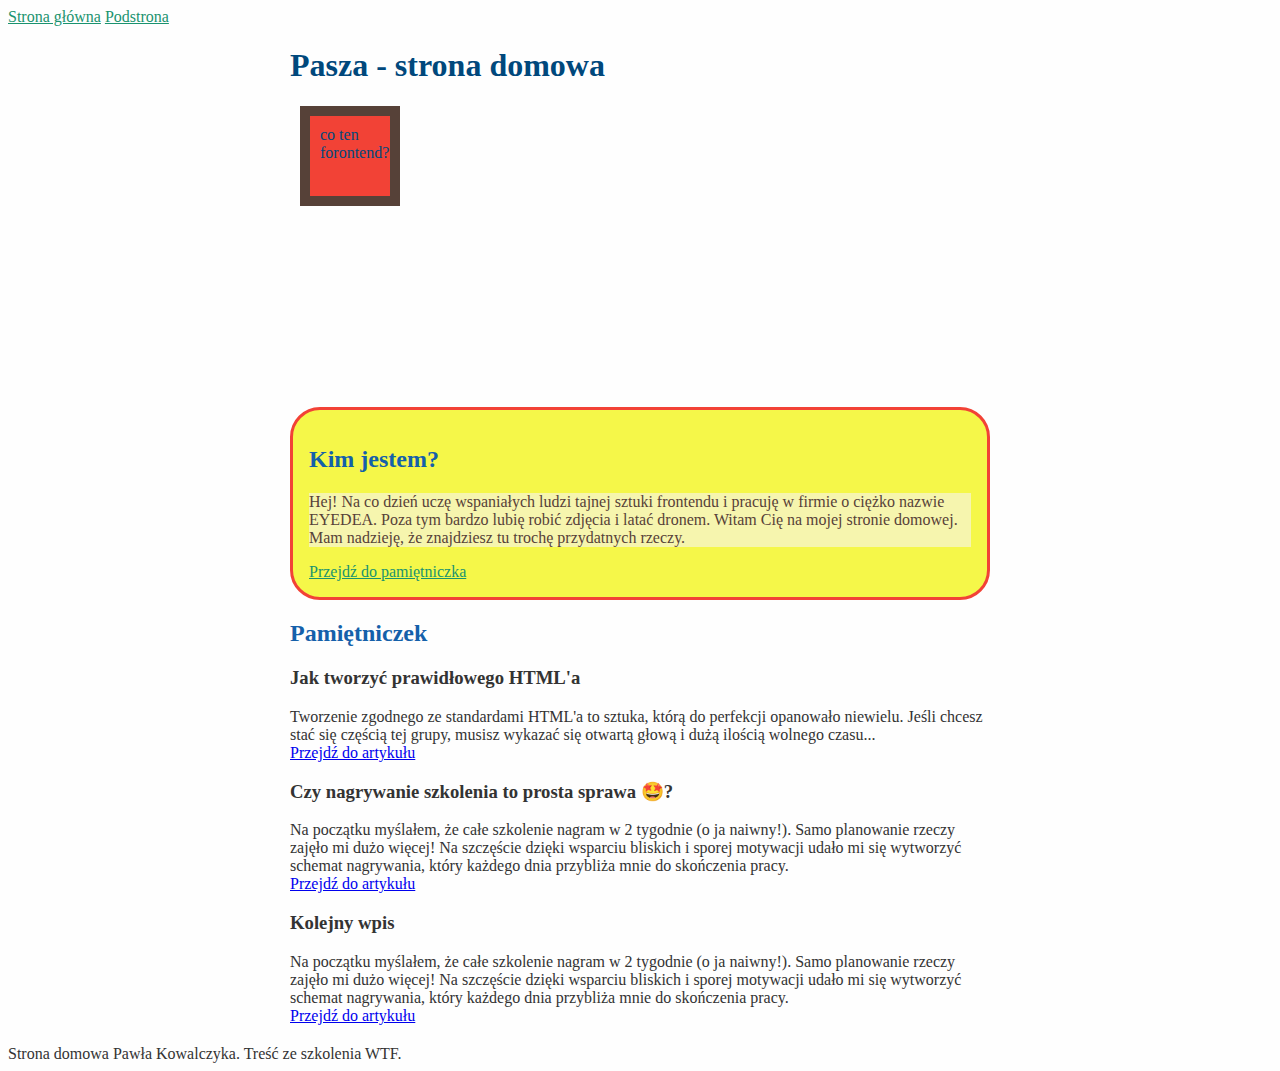
==== index.html @ e0e02357 "upiekszenie" ====
<!DOCTYPE html>
<html lang="pl">

<head>
	<meta charset="UTF-8">
	<meta name="viewport" content="width=device-width, initial-scale=1.0">
	<meta http-equiv="X-UA-Compatible" content="ie-edge">
	<title>Document - Github</title>
	<link href="style.css" rel="stylesheet" type="text/css">
</head>

<body>
	<header>
		<a class="link" href="index.html">Strona główna</a>
		<a class="link" href="podstrona.html">Podstrona</a>
	</header>
	<main class="main">
		<header class="heading">
      <h1 class="mainHeader">Pasza - strona domowa</h1>
      
      <div class="box">co ten forontend?</div>
		</header>

		<section class="about">
			<h2 class="sectionHeader">Kim jestem?</h2>
      <p class="paragraph">Hej! Na co dzień uczę wspaniałych ludzi tajnej sztuki frontendu i pracuję w firmie o ciężko nazwie EYEDEA. Poza tym bardzo lubię robić zdjęcia i latać dronem. Witam Cię na mojej stronie domowej. Mam nadzieję, że znajdziesz tu trochę przydatnych rzeczy.
      </p>
      <a href="#" class="link">Przejdź do pamiętniczka</a>
		</section>

		<section>
			<h2 class="diaryHeader">Pamiętniczek</h2>
			<section>
				<h3>Jak tworzyć prawidłowego HTML'a</h3>
				<p>Tworzenie zgodnego ze standardami HTML'a to sztuka, którą do perfekcji opanowało niewielu. Jeśli
					chcesz stać się częścią tej grupy, musisz wykazać się otwartą głową i dużą ilością wolnego czasu...<br>
					<a href="podstrona.html">Przejdź do artykułu</a>
				</p>
			</section>
			<section>
				<h3 class="thirdHeader">Czy nagrywanie szkolenia to prosta sprawa 🤩?</h3>
				<p>Na początku myślałem, że całe szkolenie nagram w 2 tygodnie (o ja naiwny!). Samo planowanie rzeczy
					zajęło mi dużo więcej! Na szczęście dzięki wsparciu bliskich i sporej motywacji udało mi się
					wytworzyć schemat nagrywania, który każdego dnia przybliża mnie do skończenia pracy.<br>
					<a href="art2.html">Przejdź do artykułu</a>
				</p>
			</section>
			<section>
				<h3 class="thirdHeader">Kolejny wpis</h3>
				<p>Na początku myślałem, że całe szkolenie nagram w 2 tygodnie (o ja naiwny!). Samo planowanie rzeczy
					zajęło mi dużo więcej! Na szczęście dzięki wsparciu bliskich i sporej motywacji udało mi się
					wytworzyć schemat nagrywania, który każdego dnia przybliża mnie do skończenia pracy.<br>
					<a href="art3.html">Przejdź do artykułu</a>
				</p>
			</section>
		</section>
	</main>
	<footer>
		Strona domowa Pawła Kowalczyka. Treść ze szkolenia WTF.
	</footer>
	<script src="main.js"></script>
</body>

</html>
---- style.css ----
body {
	background: #fefefe;
	color: #333;
  }
  
  .diaryHeader, .sectionHeader{
	  color: #1460aa;
  }
  
  .paragraph {
	
	background: #f6f5ae;
  }
  
  .heading {
	color: #00487C;
	height: 40vh;
  }
  
  thirdHeader {
	color: #0496FF;
  }
  
  .link {
	color: #1A936F;
  }
  
  .main {
	width: 100%;
	max-width: 700px;
	margin: 20px auto;
  }
  
  .about {
	color: #564138;
	background: #f5f749;
	border: 3px solid #f24236;
	padding: 16px;
	border-radius: 30px;
  }
  
  section {
	display: block;
  }
  
  .box {
	width: 100px;
	height: 100px;
	background: #f24236;
	padding: 10px;
	border: 10px solid #564138;
	margin: 10px;
	box-sizing: border-box;
  }
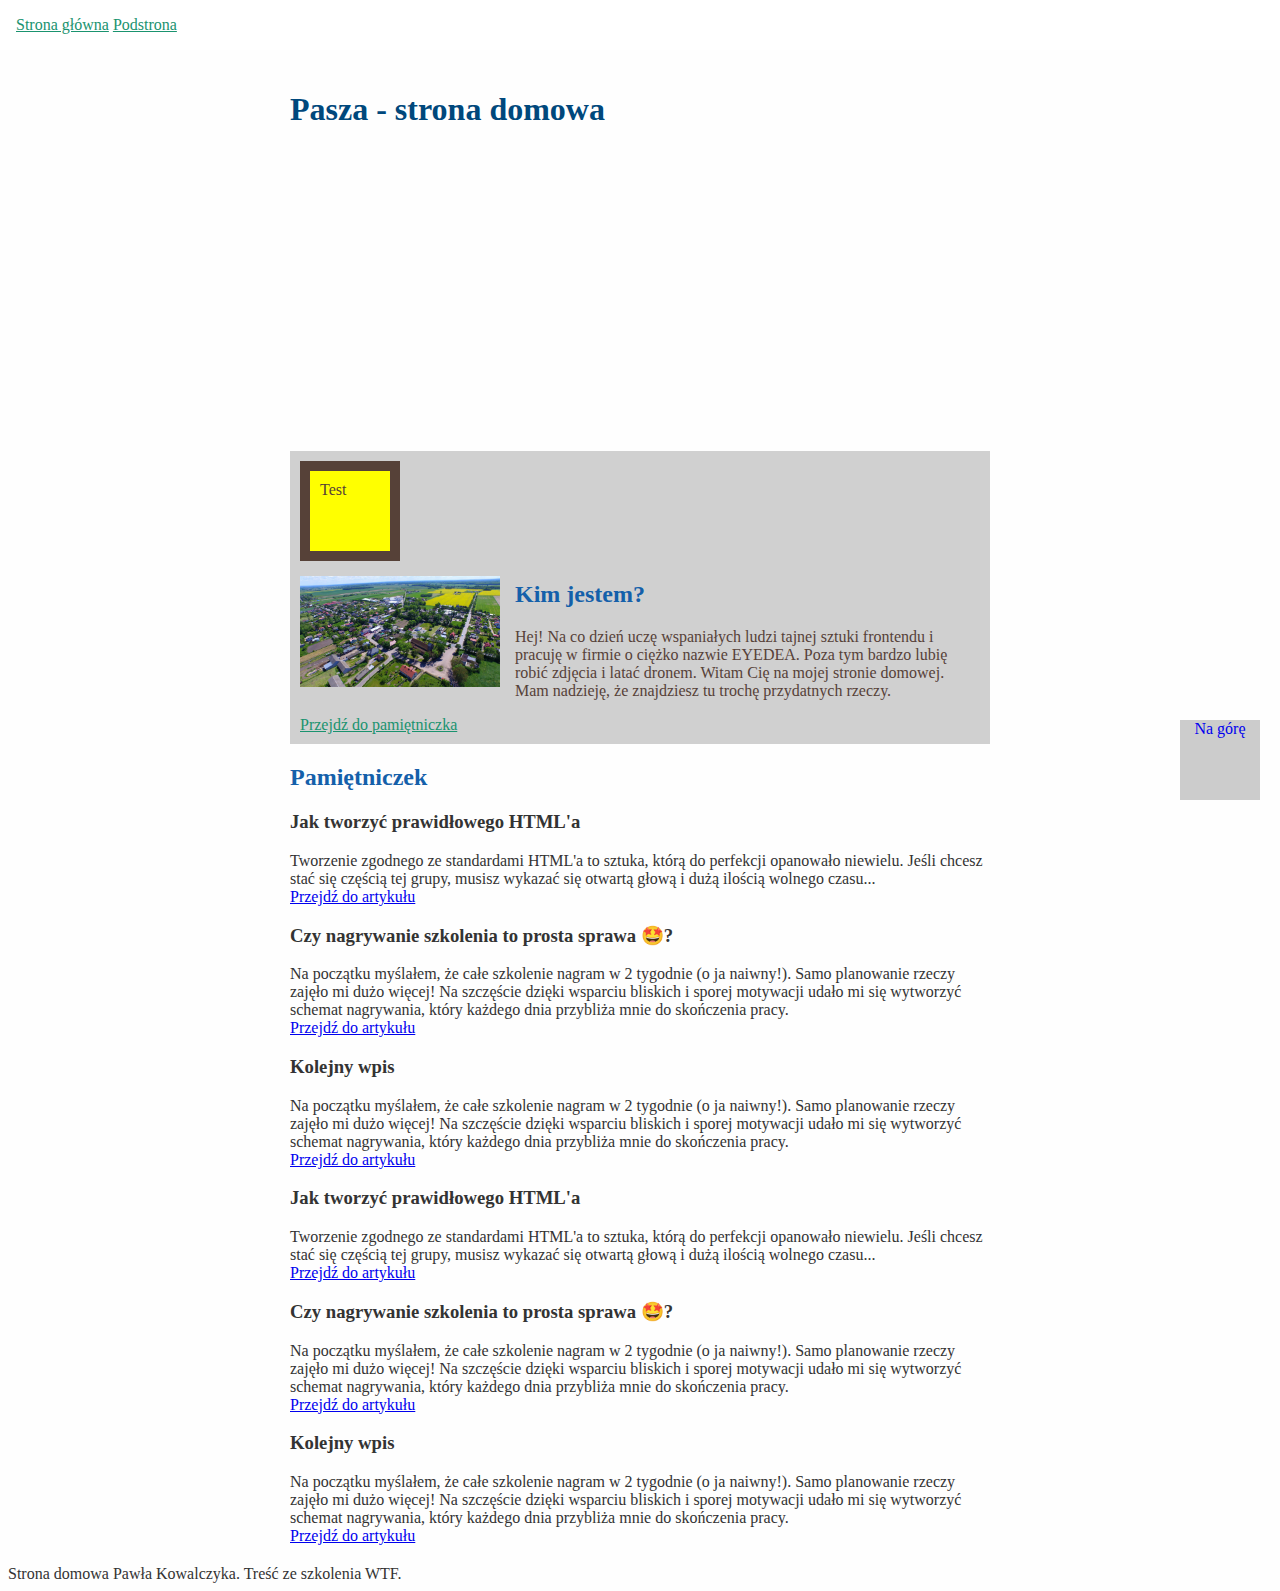
==== commit eacb3824: "feat: box" ====
--- a/index.html
+++ b/index.html
@@ -10,25 +10,29 @@
 </head>
 
 <body>
-	<header>
+	<header class="navigation">
 		<a class="link" href="index.html">Strona główna</a>
 		<a class="link" href="podstrona.html">Podstrona</a>
 	</header>
-	<main class="main">
+	<main id="top" class="main">
 		<header class="heading">
       <h1 class="mainHeader">Pasza - strona domowa</h1>
       
-      <div class="box">co ten forontend?</div>
+      
 		</header>
 
 		<section class="about">
+			<div class="boxSticky">Test</div>
+			<!-- <div class="box">co ten forontend?</div> -->
+			<!-- <div class="boxTest">co ten forontend?</div> -->
+			<img src="winnica_min.png" alt="Tymczasem w Winnicy logo" class="imgWinnica">
 			<h2 class="sectionHeader">Kim jestem?</h2>
-      <p class="paragraph">Hej! Na co dzień uczę wspaniałych ludzi tajnej sztuki frontendu i pracuję w firmie o ciężko nazwie EYEDEA. Poza tym bardzo lubię robić zdjęcia i latać dronem. Witam Cię na mojej stronie domowej. Mam nadzieję, że znajdziesz tu trochę przydatnych rzeczy.
+      		<p class="paragraph">Hej! Na co dzień uczę wspaniałych ludzi tajnej sztuki frontendu i pracuję w firmie o ciężko nazwie EYEDEA. Poza tym bardzo lubię robić zdjęcia i latać dronem. Witam Cię na mojej stronie domowej. Mam nadzieję, że znajdziesz tu trochę przydatnych rzeczy.
       </p>
       <a href="#" class="link">Przejdź do pamiętniczka</a>
 		</section>
 
-		<section>
+		<section class="diary">
 			<h2 class="diaryHeader">Pamiętniczek</h2>
 			<section>
 				<h3>Jak tworzyć prawidłowego HTML'a</h3>
@@ -53,9 +57,33 @@
 					<a href="art3.html">Przejdź do artykułu</a>
 				</p>
 			</section>
+			<section>
+					<h3>Jak tworzyć prawidłowego HTML'a</h3>
+					<p>Tworzenie zgodnego ze standardami HTML'a to sztuka, którą do perfekcji opanowało niewielu. Jeśli
+						chcesz stać się częścią tej grupy, musisz wykazać się otwartą głową i dużą ilością wolnego czasu...<br>
+						<a href="podstrona.html">Przejdź do artykułu</a>
+					</p>
+				</section>
+				<section>
+					<h3 class="thirdHeader">Czy nagrywanie szkolenia to prosta sprawa 🤩?</h3>
+					<p>Na początku myślałem, że całe szkolenie nagram w 2 tygodnie (o ja naiwny!). Samo planowanie rzeczy
+						zajęło mi dużo więcej! Na szczęście dzięki wsparciu bliskich i sporej motywacji udało mi się
+						wytworzyć schemat nagrywania, który każdego dnia przybliża mnie do skończenia pracy.<br>
+						<a href="art2.html">Przejdź do artykułu</a>
+					</p>
+				</section>
+				<section>
+					<h3 class="thirdHeader">Kolejny wpis</h3>
+					<p>Na początku myślałem, że całe szkolenie nagram w 2 tygodnie (o ja naiwny!). Samo planowanie rzeczy
+						zajęło mi dużo więcej! Na szczęście dzięki wsparciu bliskich i sporej motywacji udało mi się
+						wytworzyć schemat nagrywania, który każdego dnia przybliża mnie do skończenia pracy.<br>
+						<a href="art3.html">Przejdź do artykułu</a>
+					</p>
+				</section>
 		</section>
 	</main>
 	<footer>
+		<a href="#top" class="top">Na górę</a>
 		Strona domowa Pawła Kowalczyka. Treść ze szkolenia WTF.
 	</footer>
 	<script src="main.js"></script>
--- a/style.css
+++ b/style.css
@@ -9,7 +9,6 @@
   
   .paragraph {
 	
-	background: #f6f5ae;
   }
   
   .heading {
@@ -29,26 +28,81 @@
 	width: 100%;
 	max-width: 700px;
 	margin: 20px auto;
+	padding-top: 50px;
   }
   
   .about {
 	color: #564138;
-	background: #f5f749;
-	border: 3px solid #f24236;
-	padding: 16px;
-	border-radius: 30px;
+	background: rgba(204, 204, 204, 0.925);
+	padding: 10px;
+	/* overflow: hidden; */
   }
   
   section {
 	display: block;
   }
+
+  .boxSticky {
+	width: 100px;
+	height: 100px;
+	background: yellow;
+	padding: 10px;
+	border: 10px solid #564138;
+	box-sizing: border-box;
+	position: sticky;
+	top: 0;
+  }
   
-  .box {
-	width: 100px;
+  .box, .boxTest {
+	width: 150px;
 	height: 100px;
 	background: #f24236;
 	padding: 10px;
 	border: 10px solid #564138;
-	margin: 10px;
 	box-sizing: border-box;
-  }+	position: absolute;
+	top: 20px;
+	left: 50%;
+  }
+
+  .box {
+	z-index: 5;
+  }
+
+  .boxTest {
+	top: 60px;
+	left: 60%;
+	background: yellow;
+	z-index: 4;
+	position: fixed;
+  }
+
+.top {
+	  position: fixed;
+	  bottom: 100px;
+	  right: 20px;
+	  box-sizing: border-box;
+	  width: 80px;
+	  height: 80px;
+	  text-align: center;
+	  background: #ccc;
+	  text-decoration: none;
+  }
+
+.navigation {
+	position: fixed;
+	width: 100%;
+	top: 0;
+	left: 0;
+	box-sizing: border-box;
+	padding: 16px;
+	background: #fff;
+}
+
+.imgWinnica {
+	width: 100%;
+	max-width: 200px;
+	display: block;
+	float: left;
+	margin: 15px 15px 10px 0;
+}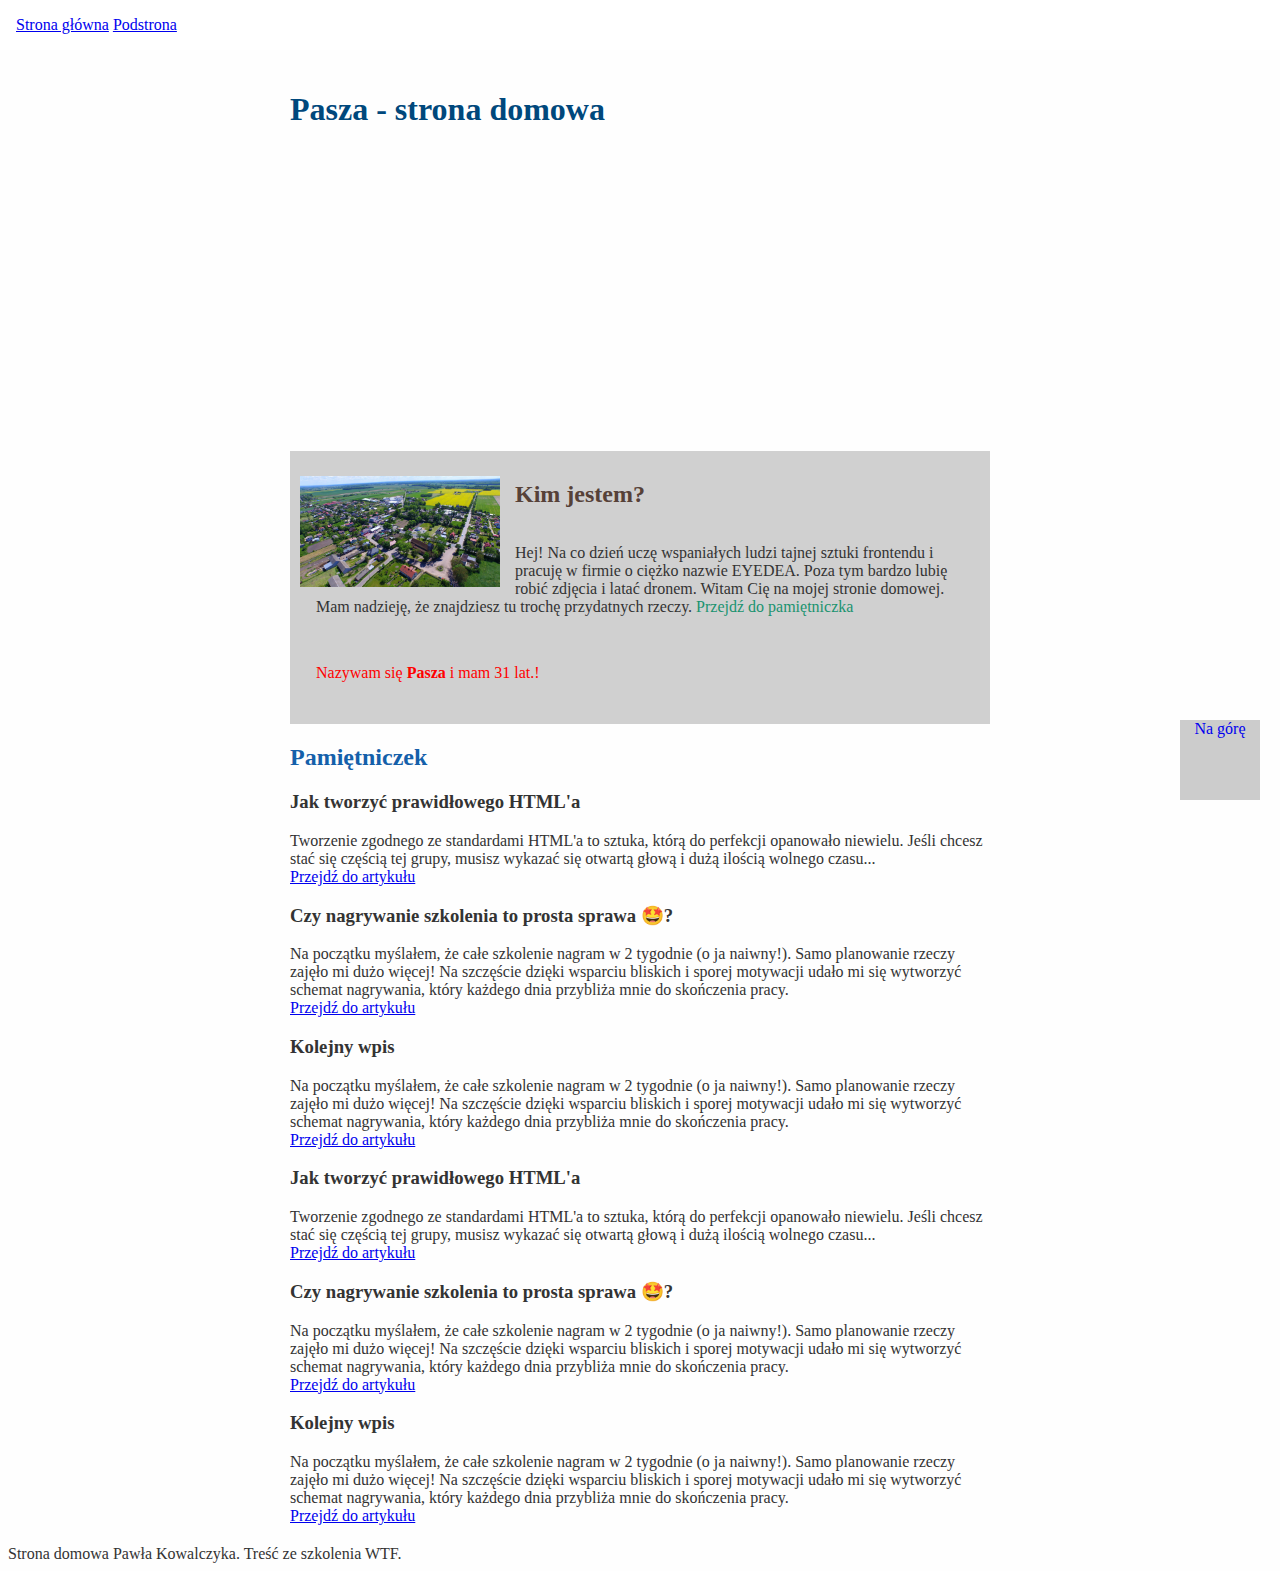
==== commit 32c1d636: "feat: klasy BEM i JS" ====
--- a/index.html
+++ b/index.html
@@ -11,25 +11,27 @@
 
 <body>
 	<header class="navigation">
-		<a class="link" href="index.html">Strona główna</a>
-		<a class="link" href="podstrona.html">Podstrona</a>
+		<a class="navigation__link" href="index.html">Strona główna</a>
+		<a class="navigation__link" href="podstrona.html">Podstrona</a>
 	</header>
 	<main id="top" class="main">
 		<header class="heading">
-      <h1 class="mainHeader">Pasza - strona domowa</h1>
-      
-      
+			<h1 class="mainHeader">Pasza - strona domowa</h1>
 		</header>
 
 		<section class="about">
-			<div class="boxSticky">Test</div>
+			<!-- <div class="boxSticky">Test</div> -->
 			<!-- <div class="box">co ten forontend?</div> -->
 			<!-- <div class="boxTest">co ten forontend?</div> -->
-			<img src="winnica_min.png" alt="Tymczasem w Winnicy logo" class="imgWinnica">
-			<h2 class="sectionHeader">Kim jestem?</h2>
-      		<p class="paragraph">Hej! Na co dzień uczę wspaniałych ludzi tajnej sztuki frontendu i pracuję w firmie o ciężko nazwie EYEDEA. Poza tym bardzo lubię robić zdjęcia i latać dronem. Witam Cię na mojej stronie domowej. Mam nadzieję, że znajdziesz tu trochę przydatnych rzeczy.
-      </p>
-      <a href="#" class="link">Przejdź do pamiętniczka</a>
+			<img src="winnica_min.png" alt="Tymczasem w Winnicy logo" class="about__image">
+			<h2 class="about__header">Kim jestem?</h2>
+			<p class="about__paragraph">Hej! Na co dzień uczę wspaniałych ludzi tajnej sztuki frontendu i pracuję w firmie o
+				ciężko nazwie EYEDEA. Poza tym bardzo lubię robić zdjęcia i latać dronem. Witam Cię na mojej stronie
+				domowej. Mam nadzieję, że znajdziesz tu trochę przydatnych rzeczy.
+				<a href="#" class="about__link">Przejdź do pamiętniczka</a>
+			</p>
+			
+			<p class="about__paragraph about__paragraph--color about__paragraph--js">Testuję modyfikator!</p>
 		</section>
 
 		<section class="diary">
@@ -37,7 +39,8 @@
 			<section>
 				<h3>Jak tworzyć prawidłowego HTML'a</h3>
 				<p>Tworzenie zgodnego ze standardami HTML'a to sztuka, którą do perfekcji opanowało niewielu. Jeśli
-					chcesz stać się częścią tej grupy, musisz wykazać się otwartą głową i dużą ilością wolnego czasu...<br>
+					chcesz stać się częścią tej grupy, musisz wykazać się otwartą głową i dużą ilością wolnego
+					czasu...<br>
 					<a href="podstrona.html">Przejdź do artykułu</a>
 				</p>
 			</section>
@@ -58,28 +61,29 @@
 				</p>
 			</section>
 			<section>
-					<h3>Jak tworzyć prawidłowego HTML'a</h3>
-					<p>Tworzenie zgodnego ze standardami HTML'a to sztuka, którą do perfekcji opanowało niewielu. Jeśli
-						chcesz stać się częścią tej grupy, musisz wykazać się otwartą głową i dużą ilością wolnego czasu...<br>
-						<a href="podstrona.html">Przejdź do artykułu</a>
-					</p>
-				</section>
-				<section>
-					<h3 class="thirdHeader">Czy nagrywanie szkolenia to prosta sprawa 🤩?</h3>
-					<p>Na początku myślałem, że całe szkolenie nagram w 2 tygodnie (o ja naiwny!). Samo planowanie rzeczy
-						zajęło mi dużo więcej! Na szczęście dzięki wsparciu bliskich i sporej motywacji udało mi się
-						wytworzyć schemat nagrywania, który każdego dnia przybliża mnie do skończenia pracy.<br>
-						<a href="art2.html">Przejdź do artykułu</a>
-					</p>
-				</section>
-				<section>
-					<h3 class="thirdHeader">Kolejny wpis</h3>
-					<p>Na początku myślałem, że całe szkolenie nagram w 2 tygodnie (o ja naiwny!). Samo planowanie rzeczy
-						zajęło mi dużo więcej! Na szczęście dzięki wsparciu bliskich i sporej motywacji udało mi się
-						wytworzyć schemat nagrywania, który każdego dnia przybliża mnie do skończenia pracy.<br>
-						<a href="art3.html">Przejdź do artykułu</a>
-					</p>
-				</section>
+				<h3>Jak tworzyć prawidłowego HTML'a</h3>
+				<p>Tworzenie zgodnego ze standardami HTML'a to sztuka, którą do perfekcji opanowało niewielu. Jeśli
+					chcesz stać się częścią tej grupy, musisz wykazać się otwartą głową i dużą ilością wolnego
+					czasu...<br>
+					<a href="podstrona.html">Przejdź do artykułu</a>
+				</p>
+			</section>
+			<section>
+				<h3 class="thirdHeader">Czy nagrywanie szkolenia to prosta sprawa 🤩?</h3>
+				<p>Na początku myślałem, że całe szkolenie nagram w 2 tygodnie (o ja naiwny!). Samo planowanie rzeczy
+					zajęło mi dużo więcej! Na szczęście dzięki wsparciu bliskich i sporej motywacji udało mi się
+					wytworzyć schemat nagrywania, który każdego dnia przybliża mnie do skończenia pracy.<br>
+					<a href="art2.html">Przejdź do artykułu</a>
+				</p>
+			</section>
+			<section>
+				<h3 class="thirdHeader">Kolejny wpis</h3>
+				<p>Na początku myślałem, że całe szkolenie nagram w 2 tygodnie (o ja naiwny!). Samo planowanie rzeczy
+					zajęło mi dużo więcej! Na szczęście dzięki wsparciu bliskich i sporej motywacji udało mi się
+					wytworzyć schemat nagrywania, który każdego dnia przybliża mnie do skończenia pracy.<br>
+					<a href="art3.html">Przejdź do artykułu</a>
+				</p>
+			</section>
 		</section>
 	</main>
 	<footer>
--- a/style.css
+++ b/style.css
@@ -1,48 +1,64 @@
 body {
 	background: #fefefe;
 	color: #333;
-  }
-  
-  .diaryHeader, .sectionHeader{
-	  color: #1460aa;
-  }
-  
-  .paragraph {
-	
-  }
-  
-  .heading {
+}
+
+.diaryHeader, .sectionHeader {
+	color: #1460aa;
+}
+
+.heading {
 	color: #00487C;
 	height: 40vh;
-  }
-  
-  thirdHeader {
+}
+
+thirdHeader {
 	color: #0496FF;
-  }
-  
-  .link {
-	color: #1A936F;
-  }
-  
-  .main {
+}
+
+.main {
 	width: 100%;
 	max-width: 700px;
 	margin: 20px auto;
 	padding-top: 50px;
-  }
-  
-  .about {
-	color: #564138;
+}
+
+.about {
 	background: rgba(204, 204, 204, 0.925);
 	padding: 10px;
 	/* overflow: hidden; */
-  }
-  
-  section {
+}
+
+.about__header {
+	color: #564138;
+}
+
+.about__link {
+	color: #1A936F;
+	text-decoration: none;
+}
+
+.about__paragraph {
+	padding: 16px;
+}
+
+.about__paragraph--color {
+	color: red;
+}
+
+.about__image {
+	width: 100%;
+	max-width: 200px;
 	display: block;
-  }
+	float: left;
+	margin: 15px 15px 10px 0;
+}
 
-  .boxSticky {
+section {
+	display: block;
+}
+
+.boxSticky {
 	width: 100px;
 	height: 100px;
 	background: yellow;
@@ -51,9 +67,9 @@
 	box-sizing: border-box;
 	position: sticky;
 	top: 0;
-  }
-  
-  .box, .boxTest {
+}
+
+.box, .boxTest {
 	width: 150px;
 	height: 100px;
 	background: #f24236;
@@ -63,31 +79,31 @@
 	position: absolute;
 	top: 20px;
 	left: 50%;
-  }
+}
 
-  .box {
+.box {
 	z-index: 5;
-  }
+}
 
-  .boxTest {
+.boxTest {
 	top: 60px;
 	left: 60%;
 	background: yellow;
 	z-index: 4;
 	position: fixed;
-  }
+}
 
 .top {
-	  position: fixed;
-	  bottom: 100px;
-	  right: 20px;
-	  box-sizing: border-box;
-	  width: 80px;
-	  height: 80px;
-	  text-align: center;
-	  background: #ccc;
-	  text-decoration: none;
-  }
+	position: fixed;
+	bottom: 100px;
+	right: 20px;
+	box-sizing: border-box;
+	width: 80px;
+	height: 80px;
+	text-align: center;
+	background: #ccc;
+	text-decoration: none;
+}
 
 .navigation {
 	position: fixed;
@@ -99,10 +115,3 @@
 	background: #fff;
 }
 
-.imgWinnica {
-	width: 100%;
-	max-width: 200px;
-	display: block;
-	float: left;
-	margin: 15px 15px 10px 0;
-}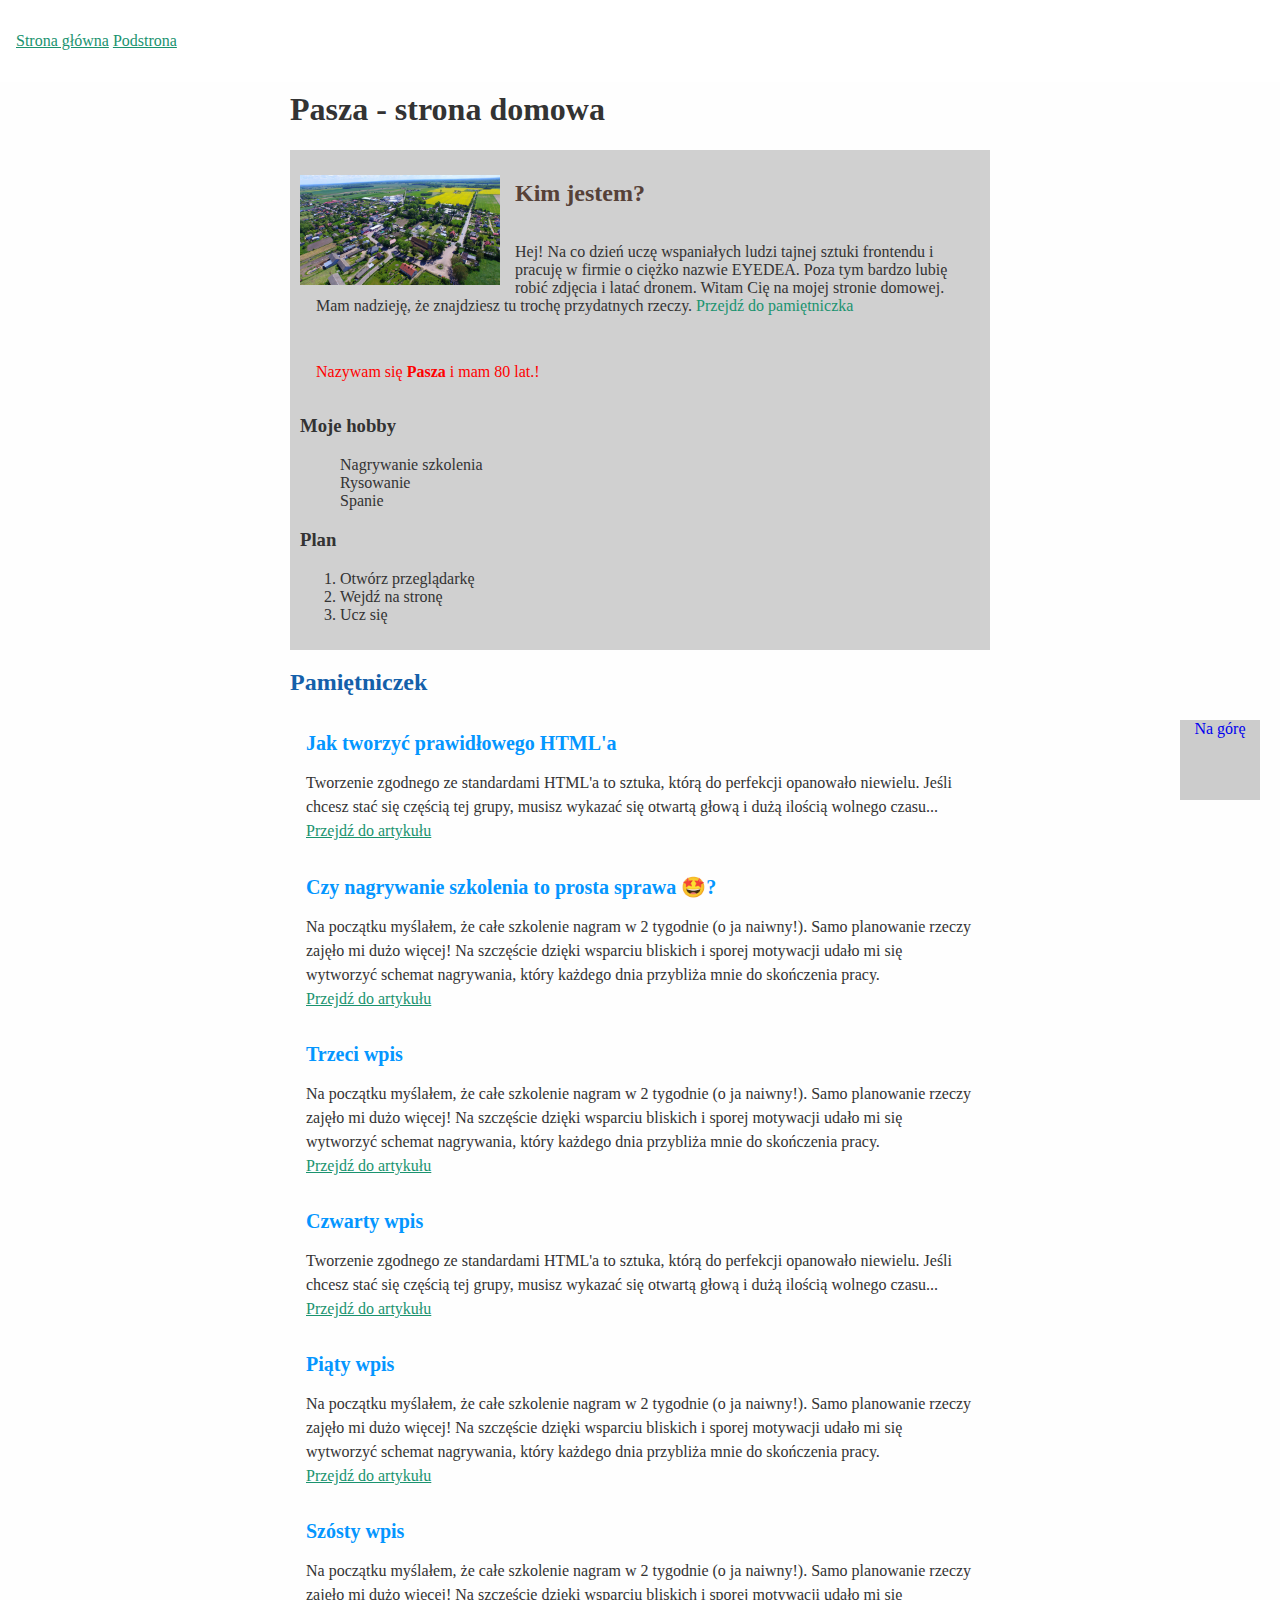
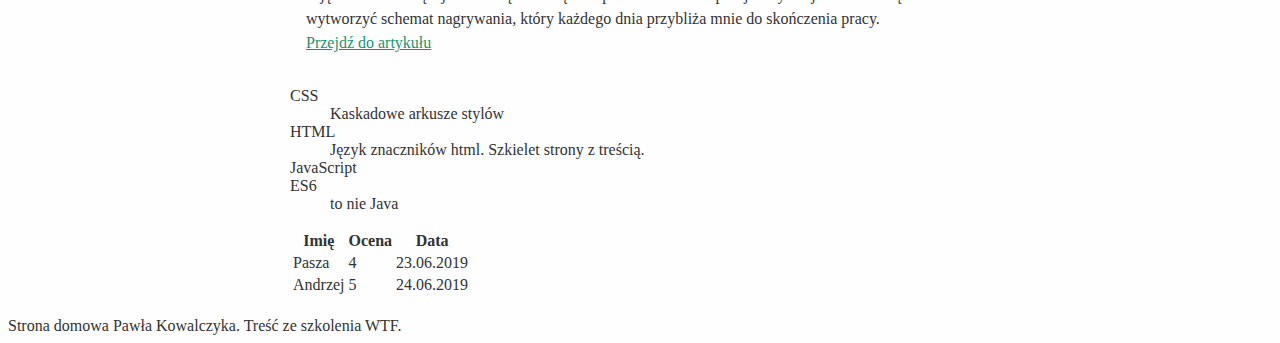
==== commit 8fbbb217: "feat: flex" ====
--- a/index.html
+++ b/index.html
@@ -6,17 +6,23 @@
 	<meta name="viewport" content="width=device-width, initial-scale=1.0">
 	<meta http-equiv="X-UA-Compatible" content="ie-edge">
 	<title>Document - Github</title>
+	<link href="normalize.css" res="stylesheet" type="text/css">
 	<link href="style.css" rel="stylesheet" type="text/css">
 </head>
 
 <body>
-	<header class="navigation">
-		<a class="navigation__link" href="index.html">Strona główna</a>
-		<a class="navigation__link" href="podstrona.html">Podstrona</a>
+	<header class="main-header">
+		<nav class="navigation">
+			<ul class="navigation__list">
+				<li class="navigation__item"><a class="navigation__link" href="index.html">Strona główna</a></li>
+				<li class="navigation__item"><a class="navigation__link" href="podstrona.html">Podstrona</a></li>
+				<li></li>
+			</ul>
+		</nav>
 	</header>
 	<main id="top" class="main">
-		<header class="heading">
-			<h1 class="mainHeader">Pasza - strona domowa</h1>
+		<header class="header">
+			<h1 class="header__title">Pasza - strona domowa</h1>
 		</header>
 
 		<section class="about">
@@ -32,58 +38,108 @@
 			</p>
 			
 			<p class="about__paragraph about__paragraph--color about__paragraph--js">Testuję modyfikator!</p>
+			<section class="hobby">
+				<h3>Moje hobby</h3>
+				<ul class="hobby__list">
+					<li>Nagrywanie szkolenia</li>
+					<li>Rysowanie</li>
+					<li>Spanie</li>
+				</ul>
+			</section>
+			<section class="hobby">
+					<h3>Plan</h3>
+					<ol>
+						<li>Otwórz przeglądarkę</li>
+						<li>Wejdź na stronę</li>
+						<li>Ucz się</li>
+					</ol>
+				</section>
 		</section>
 
 		<section class="diary">
-			<h2 class="diaryHeader">Pamiętniczek</h2>
-			<section>
-				<h3>Jak tworzyć prawidłowego HTML'a</h3>
-				<p>Tworzenie zgodnego ze standardami HTML'a to sztuka, którą do perfekcji opanowało niewielu. Jeśli
+			<h2 class="diary__header">Pamiętniczek</h2>
+			<section class="day">
+				<h3 class="day__header">Jak tworzyć prawidłowego HTML'a</h3>
+				<p class="day__paragraph">Tworzenie zgodnego ze standardami HTML'a to sztuka, którą do perfekcji opanowało niewielu. Jeśli
 					chcesz stać się częścią tej grupy, musisz wykazać się otwartą głową i dużą ilością wolnego
 					czasu...<br>
-					<a href="podstrona.html">Przejdź do artykułu</a>
+					<a href="podstrona.html" class="day__link">Przejdź do artykułu</a>
 				</p>
 			</section>
-			<section>
-				<h3 class="thirdHeader">Czy nagrywanie szkolenia to prosta sprawa 🤩?</h3>
-				<p>Na początku myślałem, że całe szkolenie nagram w 2 tygodnie (o ja naiwny!). Samo planowanie rzeczy
+			<section class="day">
+				<h3 class="day__header">Czy nagrywanie szkolenia to prosta sprawa 🤩?</h3>
+				<p class="day__paragraph">Na początku myślałem, że całe szkolenie nagram w 2 tygodnie (o ja naiwny!). Samo planowanie rzeczy
 					zajęło mi dużo więcej! Na szczęście dzięki wsparciu bliskich i sporej motywacji udało mi się
 					wytworzyć schemat nagrywania, który każdego dnia przybliża mnie do skończenia pracy.<br>
-					<a href="art2.html">Przejdź do artykułu</a>
+					<a href="art2.html" class="day__link">Przejdź do artykułu</a>
 				</p>
 			</section>
-			<section>
-				<h3 class="thirdHeader">Kolejny wpis</h3>
-				<p>Na początku myślałem, że całe szkolenie nagram w 2 tygodnie (o ja naiwny!). Samo planowanie rzeczy
+			<section class="day">
+				<h3 class="day__header">Trzeci wpis</h3>
+				<p class="day__paragraph">Na początku myślałem, że całe szkolenie nagram w 2 tygodnie (o ja naiwny!). Samo planowanie rzeczy
 					zajęło mi dużo więcej! Na szczęście dzięki wsparciu bliskich i sporej motywacji udało mi się
 					wytworzyć schemat nagrywania, który każdego dnia przybliża mnie do skończenia pracy.<br>
-					<a href="art3.html">Przejdź do artykułu</a>
+					<a href="art3.html" class="day__link">Przejdź do artykułu</a>
 				</p>
 			</section>
-			<section>
-				<h3>Jak tworzyć prawidłowego HTML'a</h3>
-				<p>Tworzenie zgodnego ze standardami HTML'a to sztuka, którą do perfekcji opanowało niewielu. Jeśli
+			<section class="day">
+				<h3 class="day__header">Czwarty wpis</h3>
+				<p class="day__paragraph">Tworzenie zgodnego ze standardami HTML'a to sztuka, którą do perfekcji opanowało niewielu. Jeśli
 					chcesz stać się częścią tej grupy, musisz wykazać się otwartą głową i dużą ilością wolnego
 					czasu...<br>
-					<a href="podstrona.html">Przejdź do artykułu</a>
+					<a href="podstrona.html" class="day__link">Przejdź do artykułu</a>
 				</p>
 			</section>
-			<section>
-				<h3 class="thirdHeader">Czy nagrywanie szkolenia to prosta sprawa 🤩?</h3>
-				<p>Na początku myślałem, że całe szkolenie nagram w 2 tygodnie (o ja naiwny!). Samo planowanie rzeczy
+			<section class="day">
+				<h3 class="day__header">Piąty wpis</h3>
+				<p class="day__paragraph">Na początku myślałem, że całe szkolenie nagram w 2 tygodnie (o ja naiwny!). Samo planowanie rzeczy
 					zajęło mi dużo więcej! Na szczęście dzięki wsparciu bliskich i sporej motywacji udało mi się
 					wytworzyć schemat nagrywania, który każdego dnia przybliża mnie do skończenia pracy.<br>
-					<a href="art2.html">Przejdź do artykułu</a>
+					<a href="art2.html" class="day__link">Przejdź do artykułu</a>
 				</p>
 			</section>
-			<section>
-				<h3 class="thirdHeader">Kolejny wpis</h3>
-				<p>Na początku myślałem, że całe szkolenie nagram w 2 tygodnie (o ja naiwny!). Samo planowanie rzeczy
+			<section class="day">
+				<h3 class="day__header">Szósty wpis</h3>
+				<p class="day__paragraph">Na początku myślałem, że całe szkolenie nagram w 2 tygodnie (o ja naiwny!). Samo planowanie rzeczy
 					zajęło mi dużo więcej! Na szczęście dzięki wsparciu bliskich i sporej motywacji udało mi się
 					wytworzyć schemat nagrywania, który każdego dnia przybliża mnie do skończenia pracy.<br>
-					<a href="art3.html">Przejdź do artykułu</a>
+					<a href="art3.html" class="day__link">Przejdź do artykułu</a>
 				</p>
 			</section>
+		</section>
+		<section class="glossary">
+			<dl>
+				<dt>CSS</dt>
+				<dd>Kaskadowe arkusze stylów</dd>
+				<dt>HTML</dt>
+				<dd>Język znaczników html. Szkielet strony z treścią.</dd>
+				<dt>JavaScript</dt>
+				<dt>ES6</dt>
+				<dd>to nie Java</dd>
+			</dl>
+		</section>
+		<section class="data">
+			<table class="table">
+				<thead>
+					<tr>
+						<th>Imię</th>
+						<th>Ocena</th>
+						<th>Data</th>
+					</tr>
+				</thead>
+				<tbody>
+					<tr>
+						<td>Pasza</td>
+						<td>4</td>
+						<td>23.06.2019</td>
+					</tr>
+					<tr>
+						<td>Andrzej</td>
+						<td>5</td>
+						<td>24.06.2019</td>
+					</tr>
+				</tbody>
+			</table>
 		</section>
 	</main>
 	<footer>
--- a/style.css
+++ b/style.css
@@ -1,19 +1,19 @@
+html {
+	box-sizing: border-box;
+}
+
+*, *::after, *::before {
+	box-sizing: inherit;
+}
+
 body {
 	background: #fefefe;
 	color: #333;
 }
 
-.diaryHeader, .sectionHeader {
-	color: #1460aa;
-}
-
-.heading {
+.header_title {
 	color: #00487C;
-	height: 40vh;
-}
-
-thirdHeader {
-	color: #0496FF;
+	margin-bottom: 48px;
 }
 
 .main {
@@ -52,6 +52,69 @@
 	display: block;
 	float: left;
 	margin: 15px 15px 10px 0;
+}
+
+.day {
+	padding: 16px;
+}
+
+.day__header {
+	margin: 0 0 16px;
+	color: #0496FF;
+	font-size: 20px;
+}
+
+.day__paragraph {
+	line-height: 24px;
+	padding: 0;
+	margin: 0;
+}
+
+.day__link {
+	color: #1A936F;
+}
+
+.diary {
+
+}
+
+.diary__header {
+	color: #1460aa;
+}
+
+.hobby {
+
+}
+
+.hobby__list {
+	list-style: none;
+}
+
+.main-header {
+	position: fixed;
+	width: 100%;
+	top: 0;
+	left: 0;
+	box-sizing: border-box;
+	padding: 16px;
+	background: #fff;
+}
+
+.navigation {
+
+}
+
+.navigation__item {
+	display: inline;
+}
+
+.navigation__list {
+	list-style: none;
+	padding: 0;
+}
+
+.navigation__link {
+	color: #1A936F;
 }
 
 section {
@@ -105,13 +168,4 @@
 	text-decoration: none;
 }
 
-.navigation {
-	position: fixed;
-	width: 100%;
-	top: 0;
-	left: 0;
-	box-sizing: border-box;
-	padding: 16px;
-	background: #fff;
-}
 
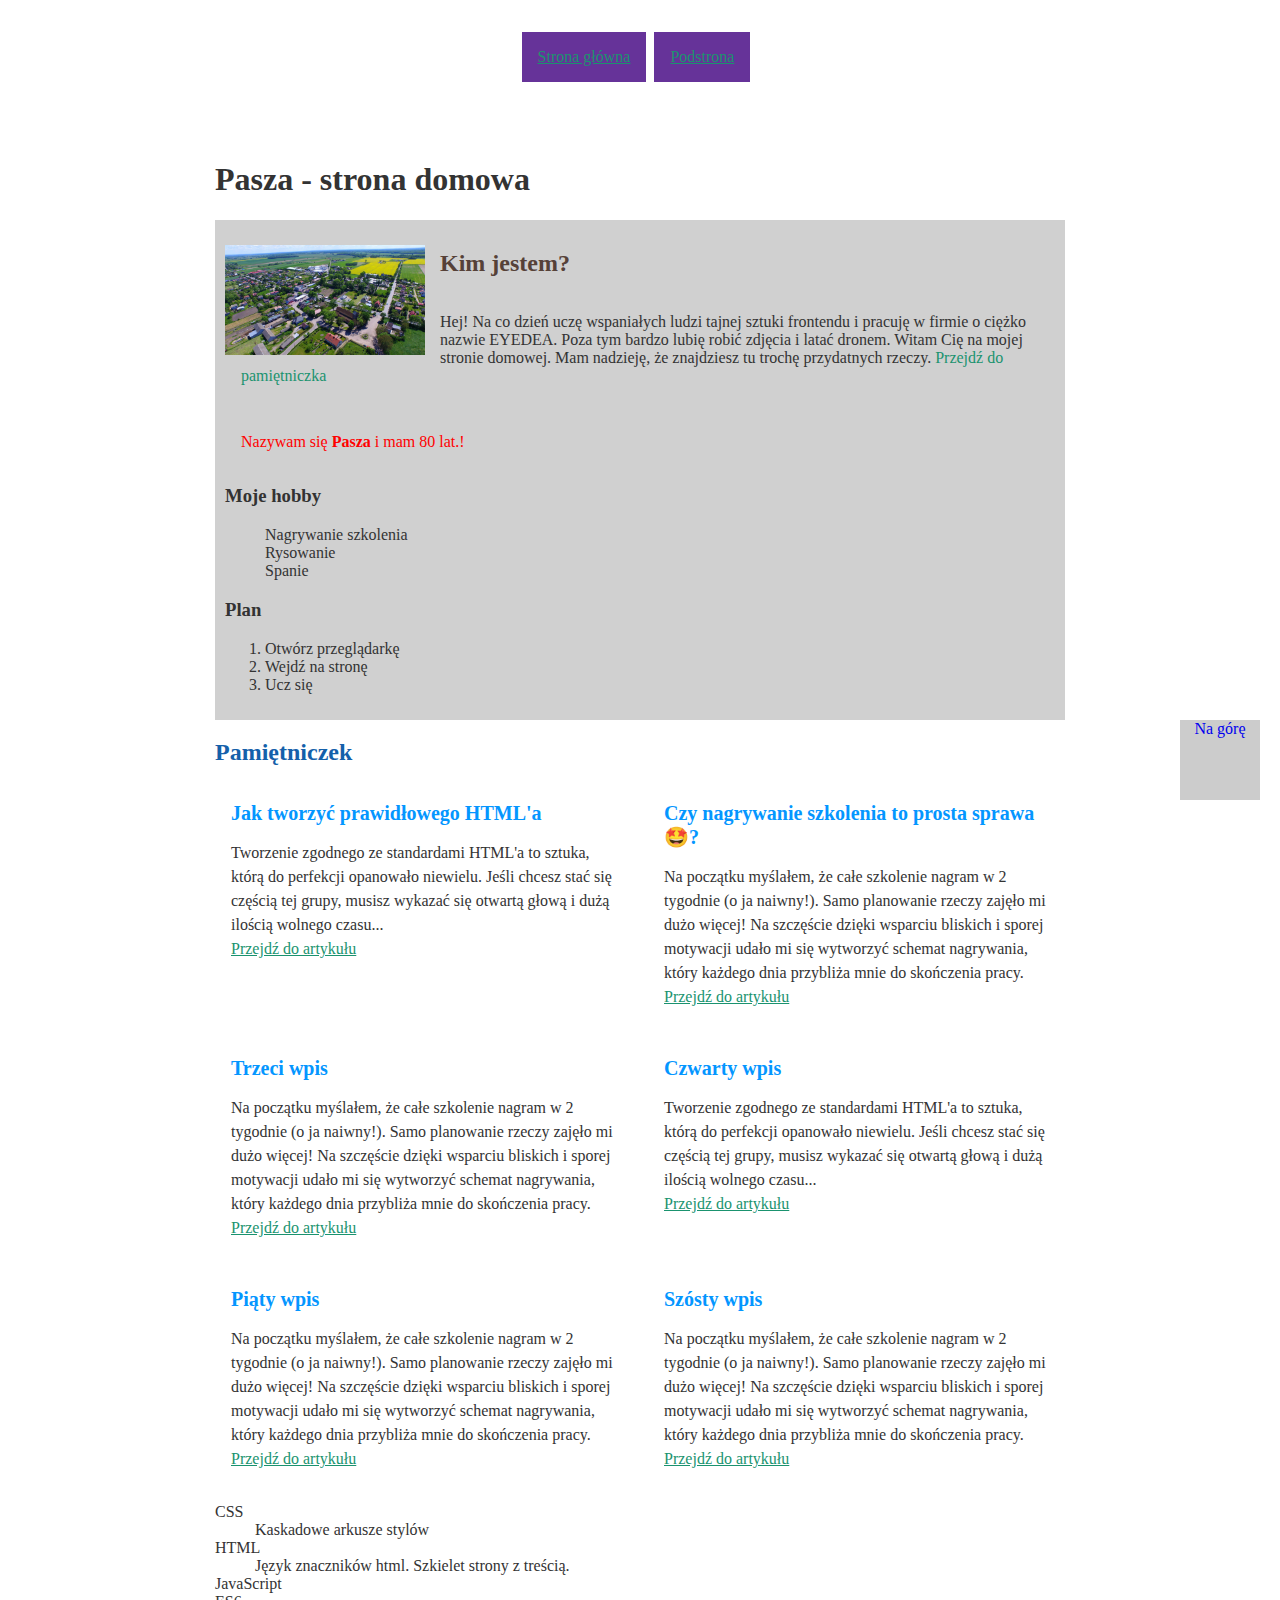
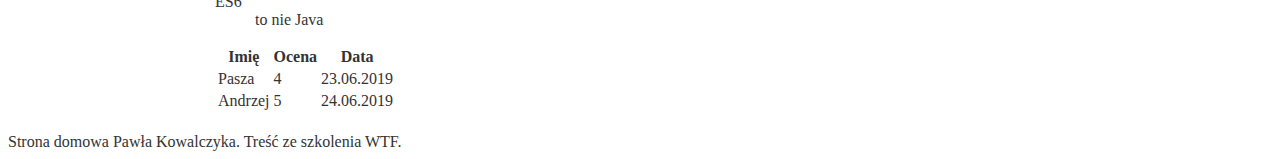
==== commit 2bcd8db2: "media queries" ====
--- a/index.html
+++ b/index.html
@@ -14,9 +14,12 @@
 	<header class="main-header">
 		<nav class="navigation">
 			<ul class="navigation__list">
-				<li class="navigation__item"><a class="navigation__link" href="index.html">Strona główna</a></li>
-				<li class="navigation__item"><a class="navigation__link" href="podstrona.html">Podstrona</a></li>
-				<li></li>
+				<li class="navigation__item">
+					<a class="navigation__link" href="index.html">Strona główna</a>
+				</li>
+				<li class="navigation__item">
+					<a class="navigation__link" href="podstrona.html">Podstrona</a>
+				</li>
 			</ul>
 		</nav>
 	</header>
@@ -56,8 +59,11 @@
 				</section>
 		</section>
 
+		
 		<section class="diary">
-			<h2 class="diary__header">Pamiętniczek</h2>
+		<h2 class="diary__header">Pamiętniczek</h2>
+		
+		<div class="grid">
 			<section class="day">
 				<h3 class="day__header">Jak tworzyć prawidłowego HTML'a</h3>
 				<p class="day__paragraph">Tworzenie zgodnego ze standardami HTML'a to sztuka, którą do perfekcji opanowało niewielu. Jeśli
@@ -106,7 +112,10 @@
 					<a href="art3.html" class="day__link">Przejdź do artykułu</a>
 				</p>
 			</section>
+		</div>
 		</section>
+		
+
 		<section class="glossary">
 			<dl>
 				<dt>CSS</dt>
--- a/style.css
+++ b/style.css
@@ -7,7 +7,8 @@
 }
 
 body {
-	background: #fefefe;
+	/* background: linear-gradient(90deg, rgba(2,0,36,1) 0%, rgba(1,112,152,1) 48%, rgba(0,212,255,1) 100%); */
+    min-height: 100vh;
 	color: #333;
 }
 
@@ -20,7 +21,7 @@
 	width: 100%;
 	max-width: 700px;
 	margin: 20px auto;
-	padding-top: 50px;
+	padding-top: 120px;
 }
 
 .about {
@@ -105,12 +106,18 @@
 }
 
 .navigation__item {
-	display: inline;
+	display: block;
+	background: rebeccapurple;
+	padding: 16px;
+	margin-right: 8px;
 }
 
 .navigation__list {
 	list-style: none;
 	padding: 0;
+	display: flex;
+	align-items: center;
+	justify-content: center;
 }
 
 .navigation__link {
@@ -168,4 +175,27 @@
 	text-decoration: none;
 }
 
-
+@media print {
+	body {
+		background: yellow;
+	}
+}
+
+.grid {
+	display: grid;
+	grid-template-columns: 1fr 1fr;
+	grid-column-gap: 16px;
+	grid-row-gap: 16px;
+}
+
+@media (max-width: 640px) {
+	.grid {
+		grid-template-columns: 1fr;
+	}
+}
+
+@media (min-width: 900px) {
+	.main {
+		max-width: 850px;
+	}
+}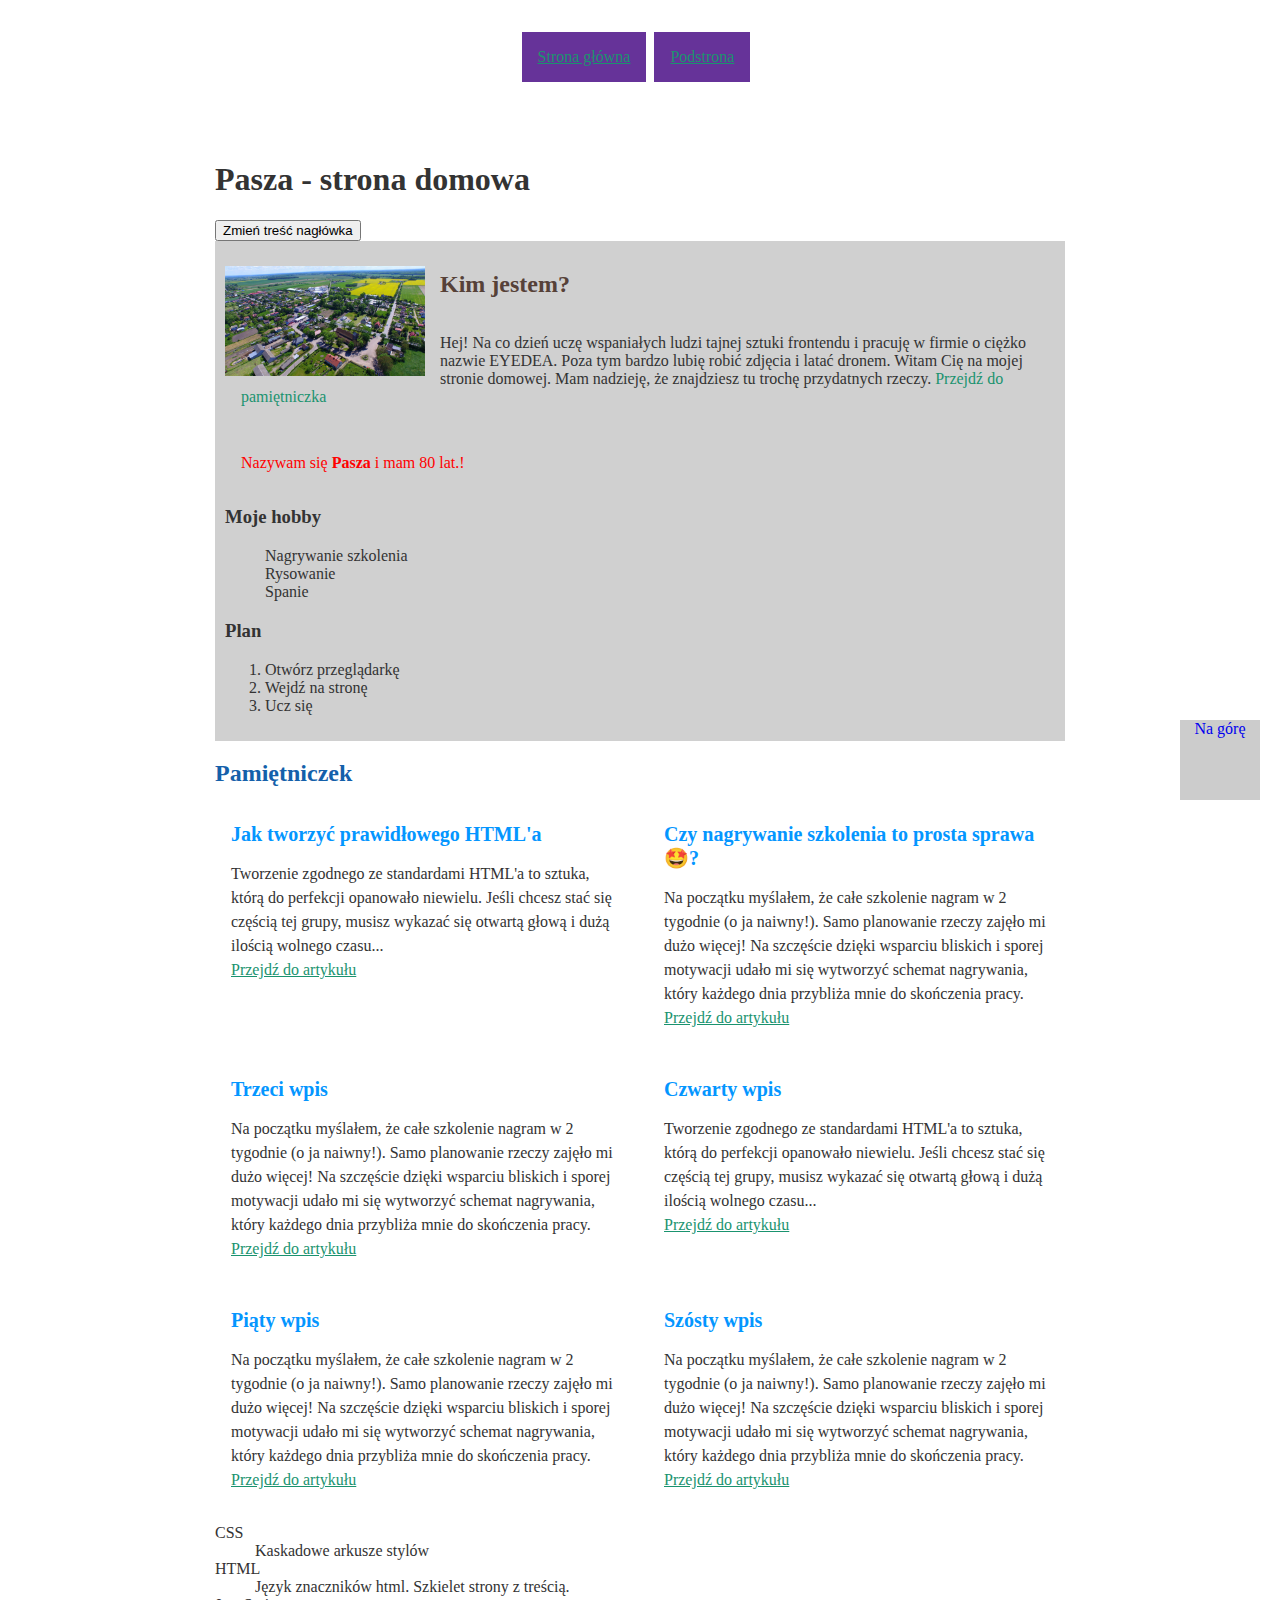
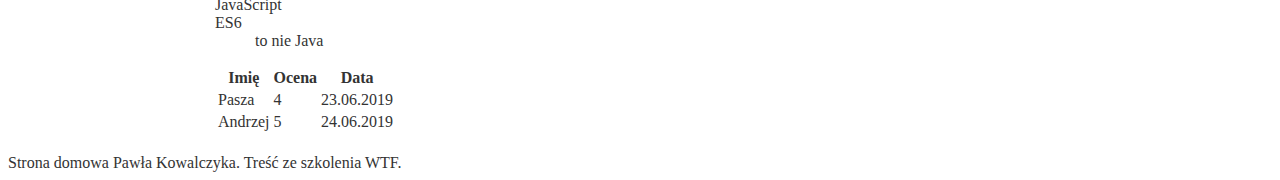
==== commit 115c855f: "js event: button click,click" ====
--- a/index.html
+++ b/index.html
@@ -25,7 +25,8 @@
 	</header>
 	<main id="top" class="main">
 		<header class="header">
-			<h1 class="header__title">Pasza - strona domowa</h1>
+			<h1 class="header__title header__title--js">Pasza - strona domowa</h1>
+			<button class="header__button header__button--js">Zmień treść nagłówka</button>
 		</header>
 
 		<section class="about">
@@ -62,7 +63,7 @@
 		
 		<section class="diary">
 		<h2 class="diary__header">Pamiętniczek</h2>
-		
+
 		<div class="grid">
 			<section class="day">
 				<h3 class="day__header">Jak tworzyć prawidłowego HTML'a</h3>
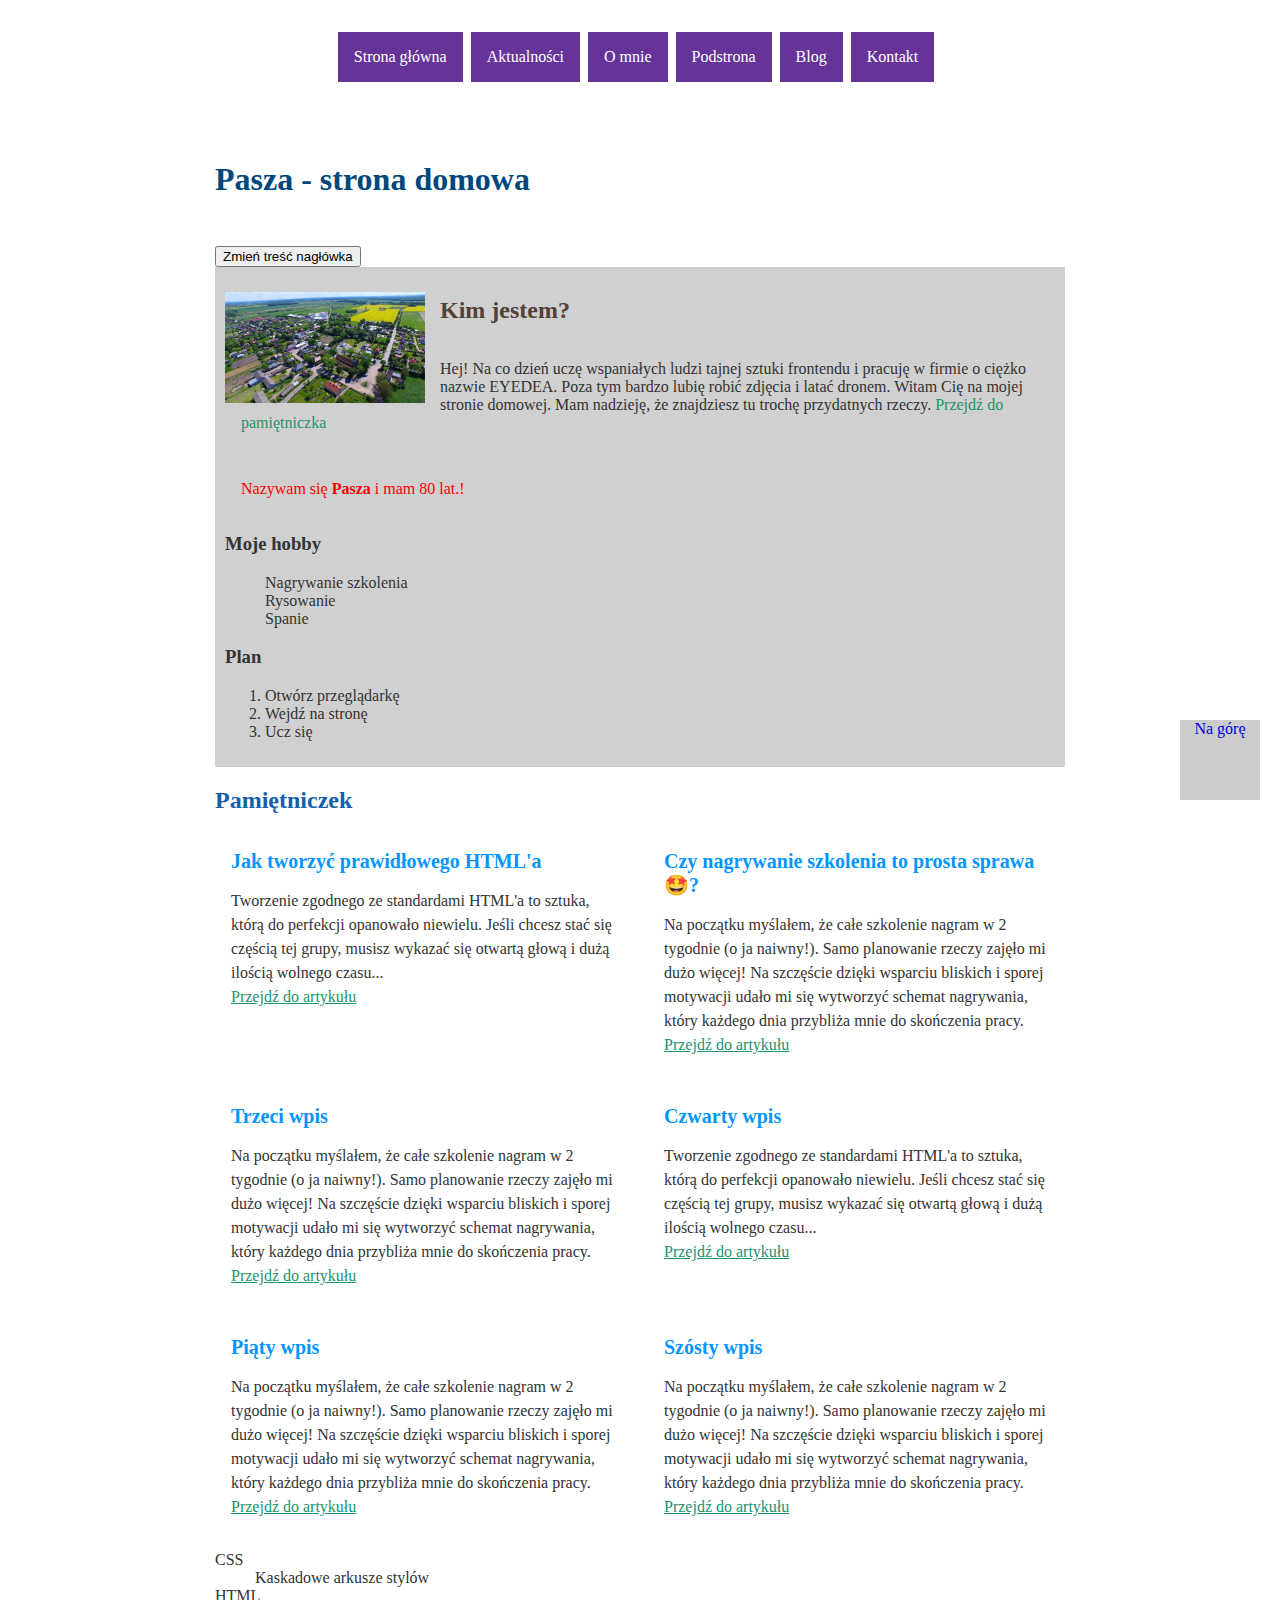
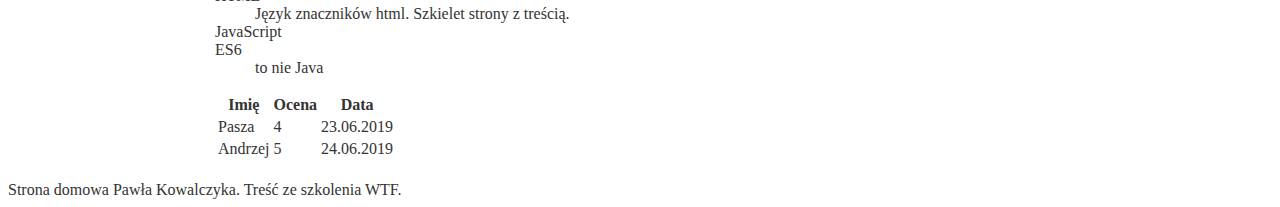
==== commit 17e8f69d: "feat: hamburger menu" ====
--- a/index.html
+++ b/index.html
@@ -13,15 +13,28 @@
 <body>
 	<header class="main-header">
 		<nav class="navigation">
-			<ul class="navigation__list">
+			<ul class="navigation__list navigation__list--js">
 				<li class="navigation__item">
 					<a class="navigation__link" href="index.html">Strona główna</a>
 				</li>
 				<li class="navigation__item">
+					<a class="navigation__link" href="podstrona.html">Aktualności</a>
+				</li>
+				<li class="navigation__item">
+					<a class="navigation__link" href="podstrona.html">O mnie</a>
+				</li>
+				<li class="navigation__item">
 					<a class="navigation__link" href="podstrona.html">Podstrona</a>
+				</li>
+				<li class="navigation__item">
+					<a class="navigation__link" href="podstrona.html">Blog</a>
+				</li>
+				<li class="navigation__item">
+					<a class="navigation__link" href="podstrona.html">Kontakt</a>
 				</li>
 			</ul>
 		</nav>
+		<button class="navigation__switcher navigation__switcher--js">X</button>
 	</header>
 	<main id="top" class="main">
 		<header class="header">
--- a/style.css
+++ b/style.css
@@ -12,9 +12,13 @@
 	color: #333;
 }
 
-.header_title {
+.header__title {
 	color: #00487C;
 	margin-bottom: 48px;
+}
+
+.header__title--red{
+	color: darkred;
 }
 
 .main {
@@ -121,7 +125,8 @@
 }
 
 .navigation__link {
-	color: #1A936F;
+	color: #fff;
+	text-decoration: none;
 }
 
 section {
@@ -192,10 +197,35 @@
 	.grid {
 		grid-template-columns: 1fr;
 	}
+
+	.navigation__list {
+		flex-direction: column;
+		display: none;
+	}
+
+	.navigation__list--visible {
+		display: flex;
+	}
+
+	.navigation__switcher {
+		border: none;
+		background: none;
+		font-size: 20px;
+	}
+
+	.main {
+		padding-top: 20px;
+	}
 }
 
 @media (min-width: 900px) {
 	.main {
 		max-width: 850px;
 	}
+}
+
+@media (min-width: 641px) {
+	.navigation__switcher {
+		display: none;
+	}
 }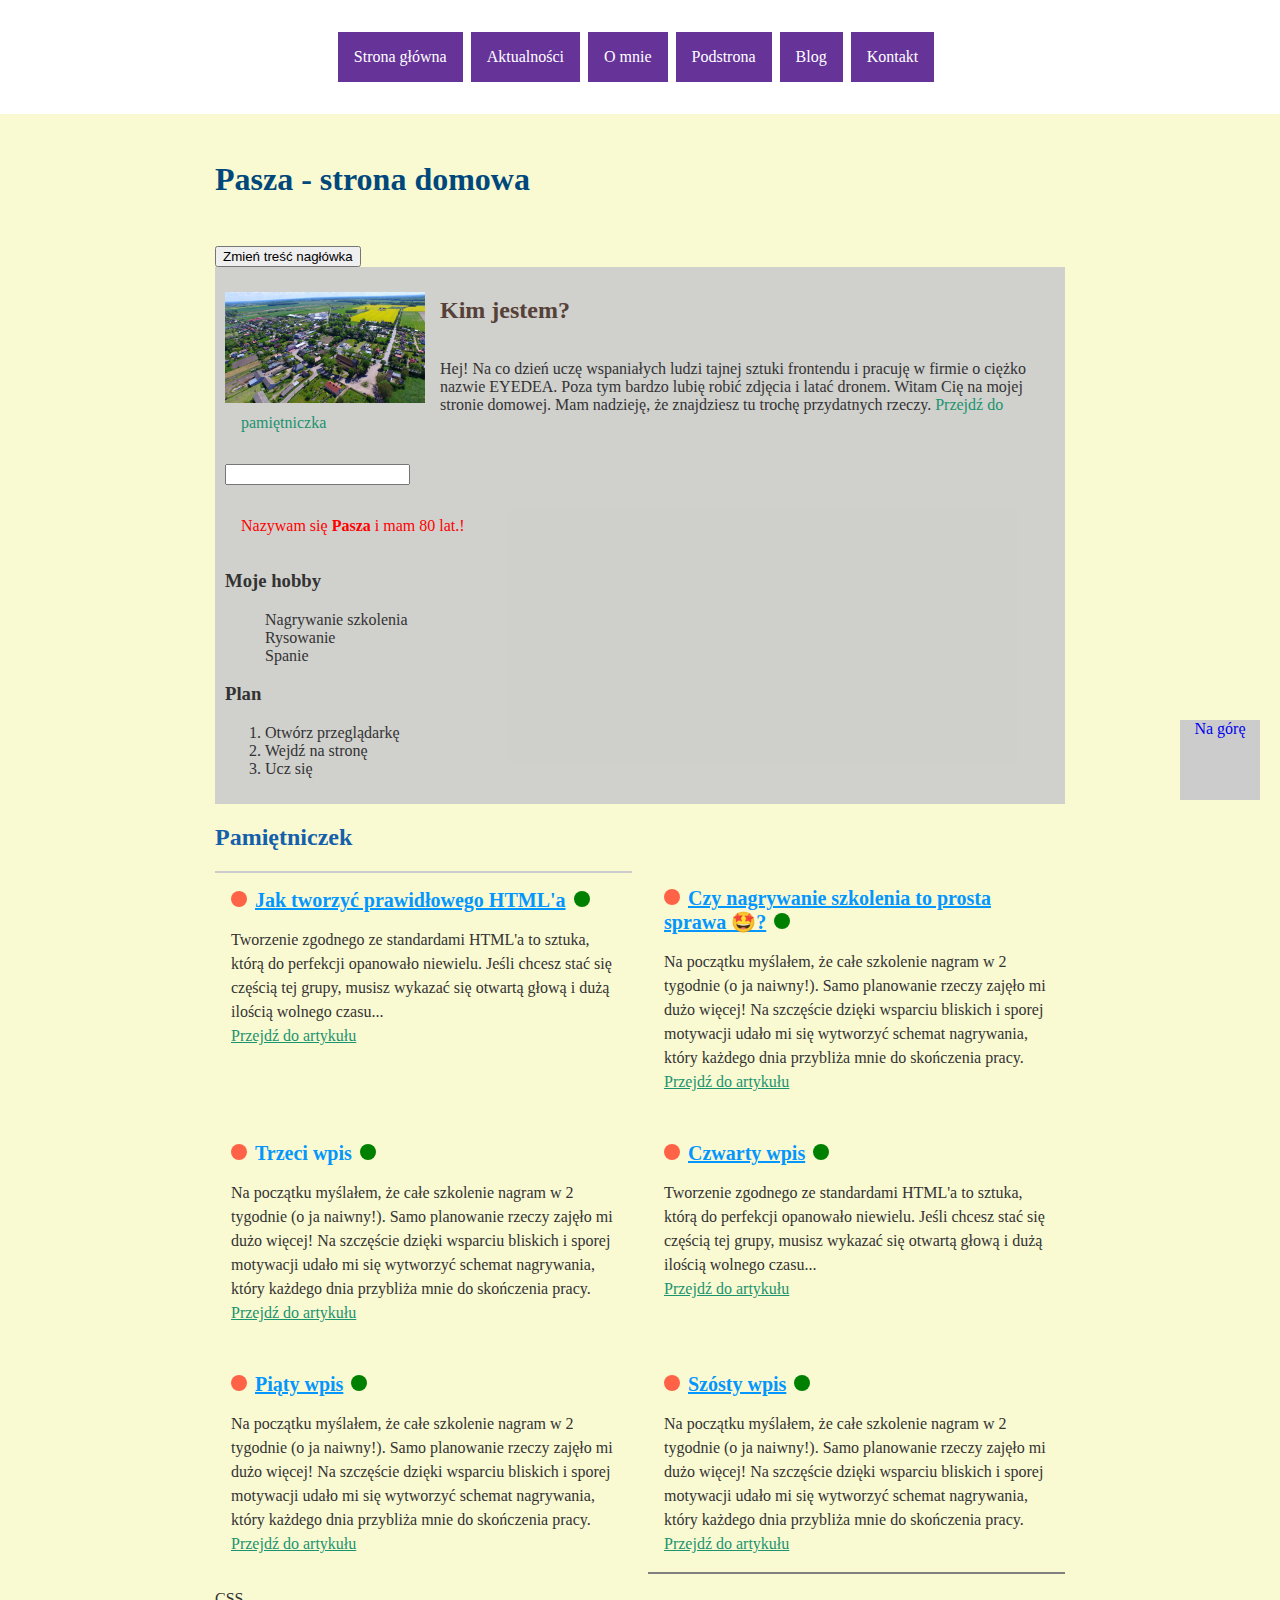
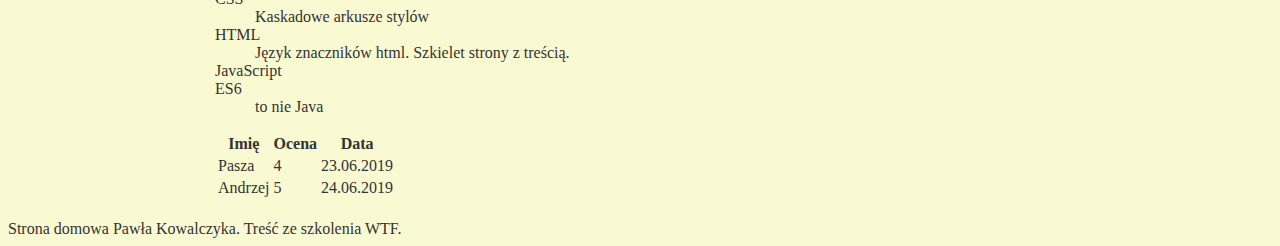
==== commit 3263ebcf: "psuedoklasy i pseudoelementy" ====
--- a/index.html
+++ b/index.html
@@ -21,10 +21,10 @@
 					<a class="navigation__link" href="podstrona.html">Aktualności</a>
 				</li>
 				<li class="navigation__item">
-					<a class="navigation__link" href="podstrona.html">O mnie</a>
+					<a class="navigation__link" href="podstrona2.html">O mnie</a>
 				</li>
 				<li class="navigation__item">
-					<a class="navigation__link" href="podstrona.html">Podstrona</a>
+					<a class="navigation__link" href="podstrona3.html">Podstrona</a>
 				</li>
 				<li class="navigation__item">
 					<a class="navigation__link" href="podstrona.html">Blog</a>
@@ -34,7 +34,7 @@
 				</li>
 			</ul>
 		</nav>
-		<button class="navigation__switcher navigation__switcher--js">X</button>
+		<button class="navigation__switcher navigation__switcher--js" aria-label="Otwórz menu">X</button>
 	</header>
 	<main id="top" class="main">
 		<header class="header">
@@ -53,7 +53,7 @@
 				domowej. Mam nadzieję, że znajdziesz tu trochę przydatnych rzeczy.
 				<a href="#" class="about__link">Przejdź do pamiętniczka</a>
 			</p>
-			
+			<p><input class="focus"></p>
 			<p class="about__paragraph about__paragraph--color about__paragraph--js">Testuję modyfikator!</p>
 			<section class="hobby">
 				<h3>Moje hobby</h3>
@@ -95,7 +95,7 @@
 				</p>
 			</section>
 			<section class="day">
-				<h3 class="day__header">Trzeci wpis</h3>
+				<h3 class="day__header day__header--special">Trzeci wpis</h3>
 				<p class="day__paragraph">Na początku myślałem, że całe szkolenie nagram w 2 tygodnie (o ja naiwny!). Samo planowanie rzeczy
 					zajęło mi dużo więcej! Na szczęście dzięki wsparciu bliskich i sporej motywacji udało mi się
 					wytworzyć schemat nagrywania, który każdego dnia przybliża mnie do skończenia pracy.<br>
--- a/style.css
+++ b/style.css
@@ -8,7 +8,8 @@
 
 body {
 	/* background: linear-gradient(90deg, rgba(2,0,36,1) 0%, rgba(1,112,152,1) 48%, rgba(0,212,255,1) 100%); */
-    min-height: 100vh;
+	background: lightgoldenrodyellow;
+	min-height: 100vh;
 	color: #333;
 }
 
@@ -63,16 +64,49 @@
 	padding: 16px;
 }
 
+.day:first-child {
+	border-top: 2px solid #ccc;
+}
+
+.day:last-child {
+	border-bottom: 2px solid gray;
+}
+
 .day__header {
 	margin: 0 0 16px;
 	color: #0496FF;
 	font-size: 20px;
 }
 
+.day__header::before {
+	/* content: " - "; */
+	content: "   ";
+	display: inline-block;
+	background: tomato;
+	width: 16px;
+	height: 16px;
+	border-radius: 50%;
+	margin-right: 8px;
+}
+
+.day__header::after {
+	content: "";
+	display: inline-block;
+	background: green;
+	width: 16px;
+	height: 16px;
+	border-radius: 50%;
+	margin-left: 8px;
+}
+
 .day__paragraph {
 	line-height: 24px;
 	padding: 0;
 	margin: 0;
+}
+
+.day__header:not(.day__header--special) {
+	text-decoration: underline;
 }
 
 .day__link {
@@ -114,6 +148,10 @@
 	background: rebeccapurple;
 	padding: 16px;
 	margin-right: 8px;
+}
+
+.navigation__item:hover {
+	background: burlywood;
 }
 
 .navigation__list {
@@ -129,6 +167,18 @@
 	text-decoration: none;
 }
 
+.navigation__link:visited {
+	color: #ccc;
+}
+
+.navigation__link:hover {
+	color: hotpink;
+}
+
+.focus:focus {
+	border: 3px solid red;
+}
+
 section {
 	display: block;
 }
@@ -211,10 +261,17 @@
 		border: none;
 		background: none;
 		font-size: 20px;
+		position: absolute;
+		top: 16px;
+		left: 16px;
 	}
 
 	.main {
 		padding-top: 20px;
+	}
+
+	.main-header {
+		min-height: 48px;
 	}
 }
 
